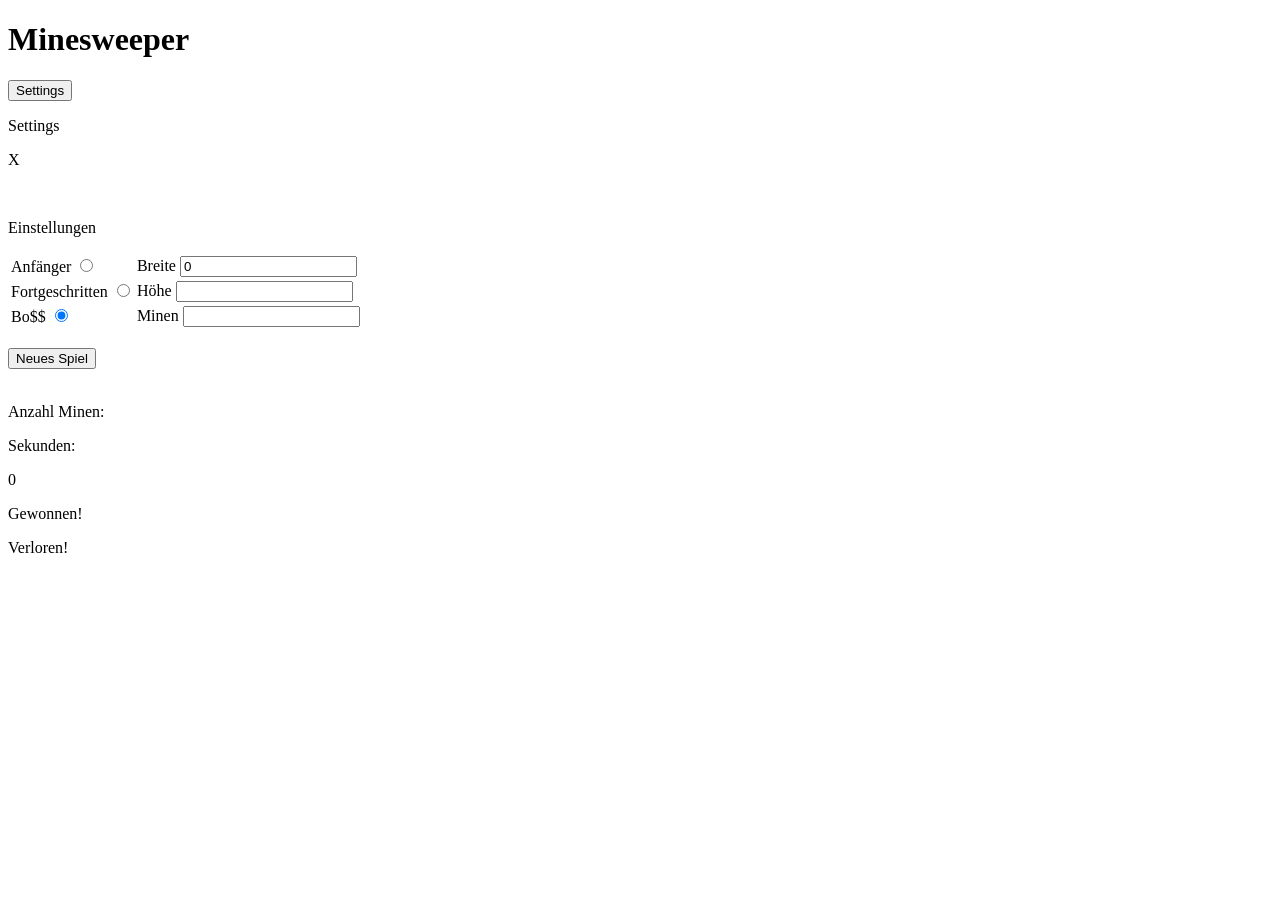
==== de.janek.minesweeper/index.html @ fca8befa "restart game" ====
<!DOCTYPE html>
<html lang="en">
<head>
    <meta charset="UTF-8">
    <title>Minesweeper2</title>
    <link rel="stylesheet" href="css/main.css" type="text/css">
    <link rel="stylesheet" href="css/game.css" type="text/css">
    <link rel="stylesheet" href="css/header.css" type="text/css">
    <link rel="stylesheet" href="css/settings.css" type="text/css">
    <script src="game.js" type="text/javascript"></script>
</head>
<body>
<h1>Minesweeper</h1>

<button id="settingsButton">Settings</button>
<br/>
<div class="settingsOutBox" id="settingsOutBox">
    <div class="settingsBox">
        <div class="settingsHeader">
            <p>Settings</p>
            <p id="closeSettings">X</p>
        </div>
        <br/>
        <p>Einstellungen</p>
        <form action="">
            <table>
                <tr>
                    <td>
                        <label for="beginner">Anfänger</label>
                        <input type="radio" id="beginner" name="mode"/>
                    </td>
                    <td>
                        <label for="widthInput">Breite</label>
                        <input id="widthInput" type="number" value="0"/>
                        <br/>
                    </td>
                </tr>
                <tr>
                    <td>
                        <label for="intermediate">Fortgeschritten</label>
                        <input type="radio" id="intermediate" name="mode"/>
                    </td>
                    <td>
                        <label for="heightInput">Höhe</label>
                        <input id="heightInput" type="number"/>
                        <br/>
                    </td>
                </tr>
                <tr>
                    <td>
                        <label for="expert">Bo$$</label>
                        <input type="radio" id="expert" name="mode" checked="checked"/>
                    </td>
                    <td>
                        <label for="mineInput">Minen</label>
                        <input id="mineInput" type="number"/>
                        <br/>
                    </td>
                </tr>
            </table>
        </form>
    </div>
</div>
<br/>
<button id="startNewGameButton">Neues Spiel</button>
<br/>
<br/>

<div id="header">
    <div class="header-module">
        <p class="info-text">Anzahl Minen:</p>
        <p id="mineCounter"></p>
    </div>
    <div class="header-module">
        <p class="info-text">Sekunden:</p>
        <p id="secCounter">0</p>
    </div>
    <div class="header-module">
        <p id="winText" class="endText">Gewonnen!</p>
    </div>
    <div class="header-module">
        <p id="loseText" class="endText">Verloren!</p>
    </div>
</div>

<br/>
<br/>
<br/>
<br/>
<table id="gameboard" oncontextmenu="return false;"/>

<script type="application/ecmascript">
    'use strict';

    //settings stuff
    document.getElementById("settingsButton").addEventListener("click", function (ev) {
        document.getElementById("settingsOutBox").style.display = "block";
    });

    document.getElementById("closeSettings").addEventListener("click", function (ev) {
        document.getElementById("settingsOutBox").style.display = "none";
    });

    var beginnerRadioButton = document.getElementById("beginner");
    var intermediateRadioButton = document.getElementById("intermediate");
    var expertRadioButton = document.getElementById("expert");
    var radioButtonList = [];
    radioButtonList.push(beginnerRadioButton);
    radioButtonList.push(intermediateRadioButton);
    radioButtonList.push(expertRadioButton);

    var changeTemplate = function (ev) {

        var widthValue;
        var heightValue;
        var mineValue;

        if (beginnerRadioButton.checked) {
            widthValue = 9;
            heightValue = 9;
            mineValue = 10;
        } else if (intermediateRadioButton.checked) {
            widthValue = 16;
            heightValue = 16;
            mineValue = 40;
        } else if (expertRadioButton.checked) {
            widthValue = 16;
            heightValue = 30;
            mineValue = 99;
        }

        document.getElementById("widthInput").setAttribute("value", widthValue);
        document.getElementById("heightInput").setAttribute("value", heightValue);
        document.getElementById("mineInput").setAttribute("value", mineValue);

    };

    for (var index in radioButtonList) {
        radioButtonList[index].addEventListener("change", changeTemplate);
    }


    //new game stuff
    var game;
    document.getElementById("startNewGameButton").addEventListener("click", function (ev) {
        if (game != null) {
            game.delteGameBoard();
            document.getElementById("winText").style.display = "none";
            document.getElementById("loseText").style.display = "none";
        }
        game = new Game(10, 20, 30);
    });
</script>

</body>
</html>
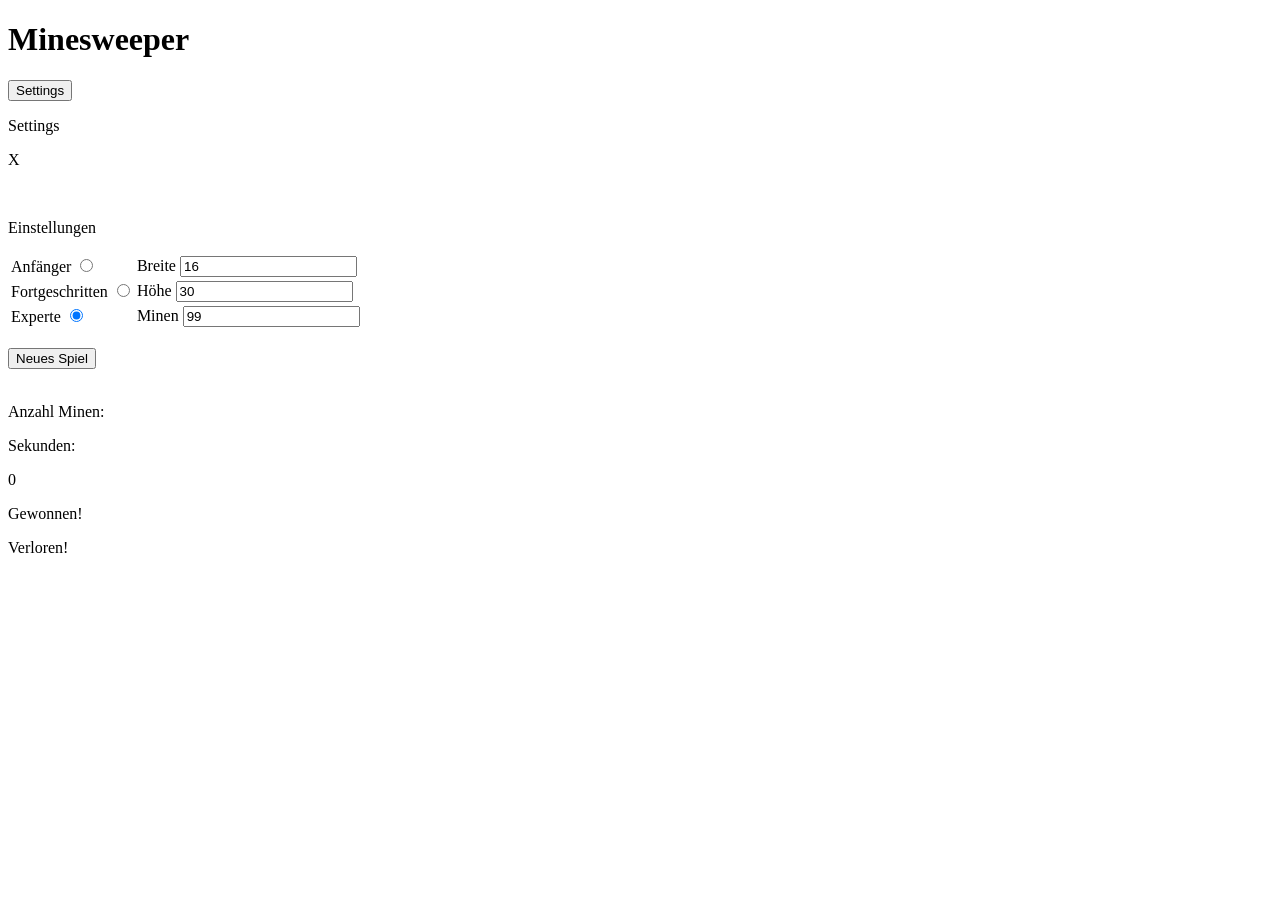
==== commit ad4fb3a7: "start game with settings parameter" ====
--- a/de.janek.minesweeper/index.html
+++ b/de.janek.minesweeper/index.html
@@ -31,7 +31,7 @@
                     </td>
                     <td>
                         <label for="widthInput">Breite</label>
-                        <input id="widthInput" type="number" value="0"/>
+                        <input id="widthInput" type="text" value="0"/>
                         <br/>
                     </td>
                 </tr>
@@ -42,18 +42,18 @@
                     </td>
                     <td>
                         <label for="heightInput">Höhe</label>
-                        <input id="heightInput" type="number"/>
+                        <input id="heightInput" type="text"/>
                         <br/>
                     </td>
                 </tr>
                 <tr>
                     <td>
-                        <label for="expert">Bo$$</label>
+                        <label for="expert">Experte</label>
                         <input type="radio" id="expert" name="mode" checked="checked"/>
                     </td>
                     <td>
                         <label for="mineInput">Minen</label>
-                        <input id="mineInput" type="number"/>
+                        <input id="mineInput" type="text"/>
                         <br/>
                     </td>
                 </tr>
@@ -135,9 +135,26 @@
 
     };
 
-    for (var index in radioButtonList) {
-        radioButtonList[index].addEventListener("change", changeTemplate);
+    for (var radioButtonIndex in radioButtonList) {
+        radioButtonList[radioButtonIndex].addEventListener("change", changeTemplate);
     }
+    window.addEventListener("load", changeTemplate);
+
+    /*var inputElements = [document.getElementById("widthInput"), document.getElementById("heightInput"), document.getElementById("mineInput")];
+    var proofInput = function (ev) {
+        for (var inputElementIndex in inputElements) {
+            var inputElement = inputElements[inputElementIndex];
+            alert(inputElement.value.match(/\d+/));
+            if (inputElement.value.match(/^\d+$/) == null) {
+                changeTemplate();
+            }
+        }
+    };
+    for (var inputElementIndex in inputElements) {
+        inputElements[inputElementIndex].addEventListener("input", proofInput, false);
+    }*/
+
+
 
 
     //new game stuff
@@ -148,7 +165,10 @@
             document.getElementById("winText").style.display = "none";
             document.getElementById("loseText").style.display = "none";
         }
-        game = new Game(10, 20, 30);
+        game = new Game( document.getElementById("widthInput").getAttribute("value"),
+            document.getElementById("heightInput").getAttribute("value"),
+            document.getElementById("mineInput").getAttribute("value")
+        );
     });
 </script>
 
